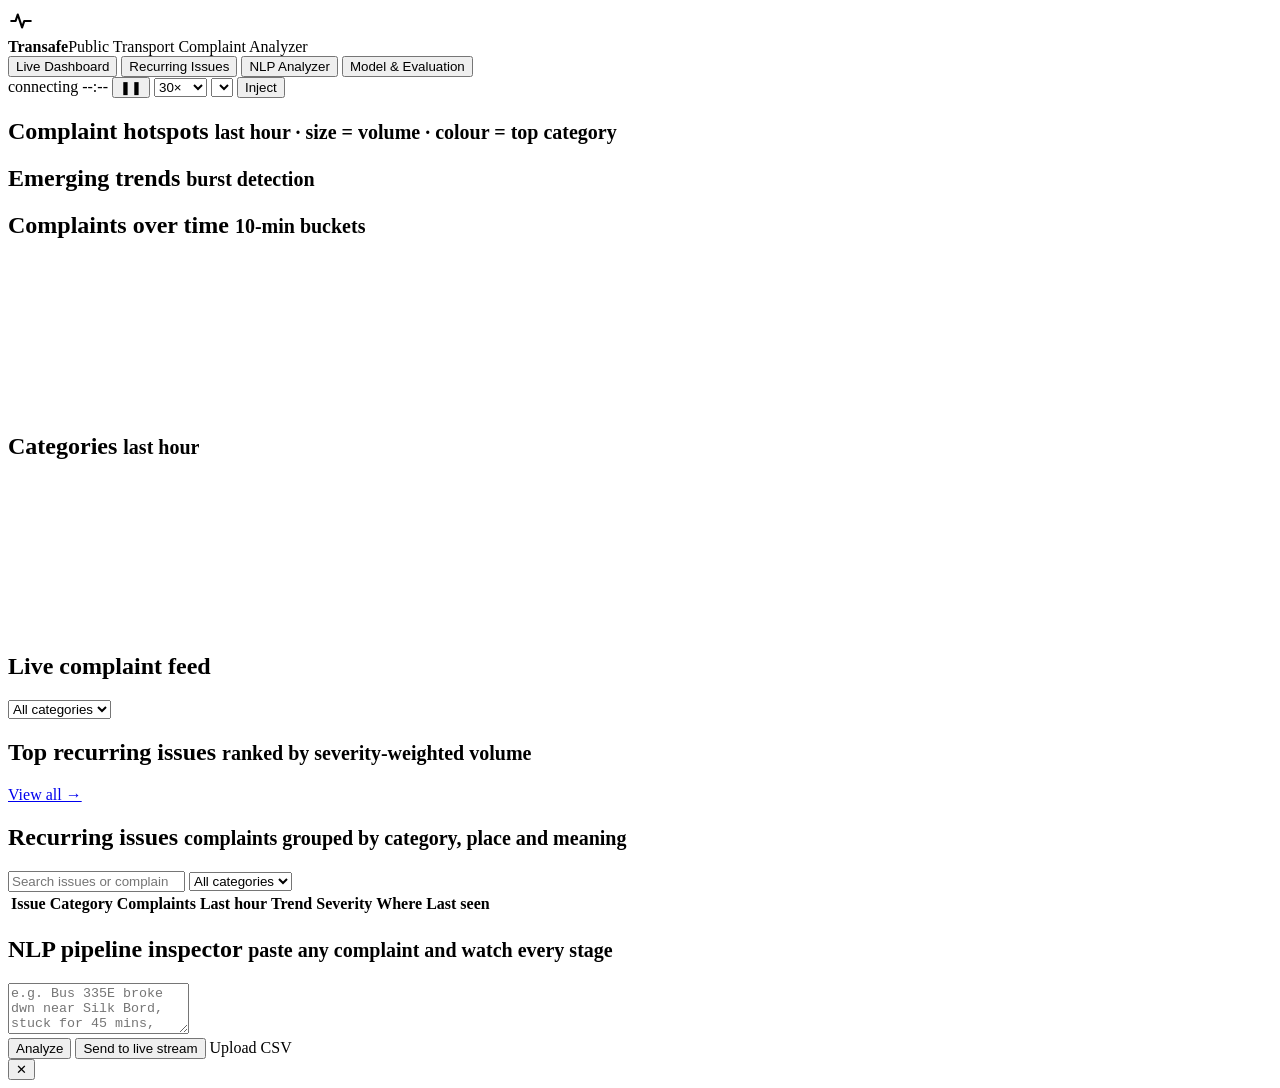
==== transafe/static/index.html @ 1b53207f "Rename project to Transafe Co-Authored-By: Claude Sonnet 5.5 <noreply@anthropic.com>" ====
<!doctype html>
<html lang="en">
<head>
<meta charset="utf-8">
<meta name="viewport" content="width=device-width, initial-scale=1">
<title>Transafe · Real-Time Public Transport Complaint Analyzer</title>
<link rel="stylesheet" href="/static/vendor/leaflet.css">
<link rel="stylesheet" href="/static/css/app.css">
</head>
<body>
<header class="topbar">
  <div class="brand">
    <svg viewBox="0 0 24 24" width="26" height="26" aria-hidden="true"><path d="M3 12h4l2-6 4 12 2-6h6" fill="none" stroke="currentColor" stroke-width="2" stroke-linecap="round" stroke-linejoin="round"/></svg>
    <div><b>Transafe</b><span>Public Transport Complaint Analyzer</span></div>
  </div>
  <nav class="tabs" id="tabs">
    <button data-page="dashboard" class="active">Live Dashboard</button>
    <button data-page="issues">Recurring Issues</button>
    <button data-page="analyzer">NLP Analyzer</button>
    <button data-page="model">Model &amp; Evaluation</button>
  </nav>
  <div class="controls">
    <span class="live" id="livePill"><i></i><span id="liveText">connecting</span></span>
    <span class="clock" id="simClock" title="Simulated clock">--:--</span>
    <button id="btnPlay" class="btn icon" title="Pause / resume stream">❚❚</button>
    <select id="selSpeed" title="Simulation speed">
      <option value="1">1×</option><option value="10">10×</option><option value="30" selected>30×</option>
      <option value="60">60×</option><option value="120">120×</option><option value="300">300×</option>
    </select>
    <select id="selIncident" title="Inject an incident"></select>
    <button id="btnIncident" class="btn accent">Inject</button>
  </div>
</header>

<main>
<!-- ============ DASHBOARD ============ -->
<section id="page-dashboard" class="page active">
  <div class="kpis" id="kpis"></div>
  <div class="grid">
    <div class="card map-card"><div class="card-h"><h2>Complaint hotspots <small>last hour · size = volume · colour = top category</small></h2><div class="legend" id="mapLegend"></div></div><div id="map"></div></div>
    <div class="card emerging"><div class="card-h"><h2>Emerging trends <small>burst detection</small></h2><span class="tag" id="calibTag" hidden>calibrating</span></div><div id="emergingList" class="list"></div></div>
    <div class="card timeline"><div class="card-h"><h2>Complaints over time <small>10-min buckets</small></h2></div><div class="chart-box"><canvas id="chTimeline"></canvas></div></div>
    <div class="card cats"><div class="card-h"><h2>Categories <small>last hour</small></h2></div><div class="donut-wrap"><div class="chart-box sm"><canvas id="chDonut"></canvas></div><div id="catLegend" class="cat-legend"></div></div></div>
    <div class="card feed"><div class="card-h"><h2>Live complaint feed</h2><select id="feedFilter"><option value="">All categories</option></select></div><div id="feedList" class="feed-list"></div></div>
    <div class="card issues-top"><div class="card-h"><h2>Top recurring issues <small>ranked by severity-weighted volume</small></h2><a href="#" data-goto="issues">View all →</a></div><div id="topIssues" class="list"></div></div>
  </div>
</section>

<!-- ============ ISSUES ============ -->
<section id="page-issues" class="page">
  <div class="card">
    <div class="card-h"><h2>Recurring issues <small>complaints grouped by category, place and meaning</small></h2></div>
    <div class="toolbar">
      <input id="issueQ" type="search" placeholder="Search issues or complaints (BM25), e.g. “ac not working”, “silk board”…">
      <select id="issueCat"><option value="">All categories</option></select>
    </div>
    <div id="searchResults" class="list" hidden></div>
    <div class="table-wrap"><table class="tbl" id="issueTable"><thead><tr><th>Issue</th><th>Category</th><th class="num">Complaints</th><th class="num">Last hour</th><th>Trend</th><th>Severity</th><th>Where</th><th>Last seen</th></tr></thead><tbody></tbody></table></div>
  </div>
</section>

<!-- ============ ANALYZER ============ -->
<section id="page-analyzer" class="page">
  <div class="card">
    <div class="card-h"><h2>NLP pipeline inspector <small>paste any complaint and watch every stage</small></h2></div>
    <textarea id="azText" rows="3" placeholder="e.g. Bus 335E broke dwn near Silk Bord, stuck for 45 mins, women and kids stranded. pls help!!"></textarea>
    <div class="chips" id="azExamples"></div>
    <div class="row">
      <button id="azRun" class="btn accent">Analyze</button>
      <button id="azSend" class="btn">Send to live stream</button>
      <label class="btn file">Upload CSV<input id="azCsv" type="file" accept=".csv" hidden></label>
      <span class="muted" id="azStatus"></span>
    </div>
  </div>
  <div id="azResult" class="az-grid" hidden></div>
</section>

<!-- ============ MODEL ============ -->
<section id="page-model" class="page"><div id="modelRoot"></div></section>
</main>

<aside id="drawer" class="drawer" aria-hidden="true"><div class="drawer-in"><button class="btn icon close" id="drawerClose">✕</button><div id="drawerBody"></div></div></aside>
<div id="toasts"></div>

<script src="/static/vendor/leaflet.js"></script>
<script src="/static/vendor/chart.umd.min.js"></script>
<script type="module" src="/static/js/main.js"></script>
</body>
</html>
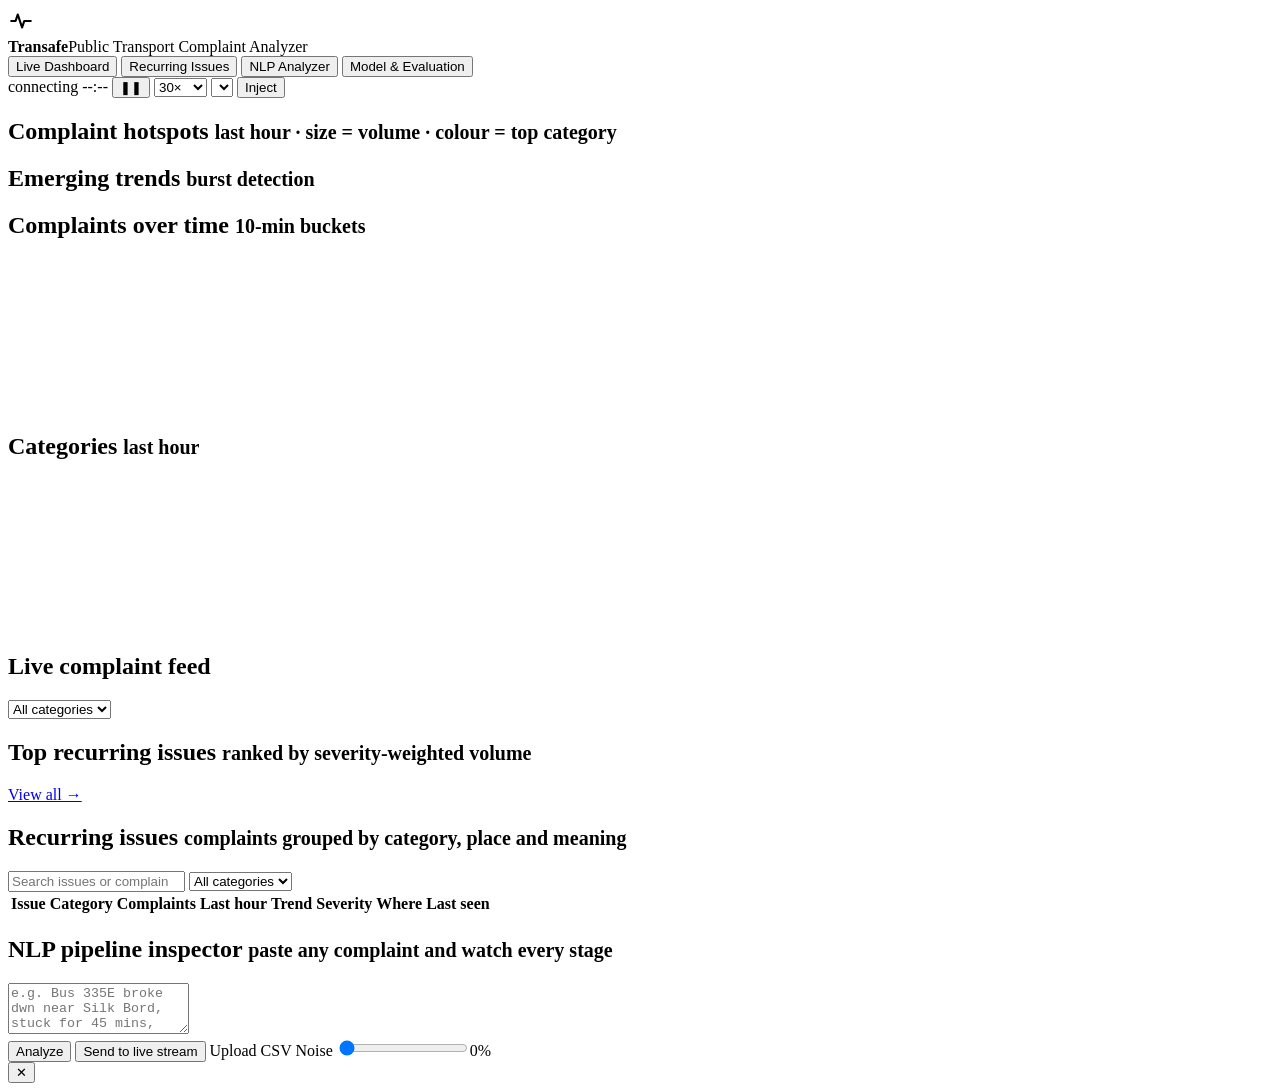
==== commit 4c32fa43: "Time-of-day trend baseline, second hand-written test batch, Docker, CI, demo assets Co-Authored-By: " ====
--- a/transafe/static/index.html
+++ b/transafe/static/index.html
@@ -37,7 +37,7 @@
 <section id="page-dashboard" class="page active">
   <div class="kpis" id="kpis"></div>
   <div class="grid">
-    <div class="card map-card"><div class="card-h"><h2>Complaint hotspots <small>last hour · size = volume · colour = top category</small></h2><div class="legend" id="mapLegend"></div></div><div id="map"></div></div>
+    <div class="card map-card"><div class="card-h"><h2>Complaint hotspots <small>last hour · size = volume · colour = top category</small></h2><div class="legend" id="mapLegend"></div></div><label id="mapTransitWrap" class="muted" hidden style="padding:0 14px 6px"><input type="checkbox" id="mapTransit" checked> Show transit lines (Google)</label><div id="map"></div></div>
     <div class="card emerging"><div class="card-h"><h2>Emerging trends <small>burst detection</small></h2><span class="tag" id="calibTag" hidden>calibrating</span></div><div id="emergingList" class="list"></div></div>
     <div class="card timeline"><div class="card-h"><h2>Complaints over time <small>10-min buckets</small></h2></div><div class="chart-box"><canvas id="chTimeline"></canvas></div></div>
     <div class="card cats"><div class="card-h"><h2>Categories <small>last hour</small></h2></div><div class="donut-wrap"><div class="chart-box sm"><canvas id="chDonut"></canvas></div><div id="catLegend" class="cat-legend"></div></div></div>
@@ -69,6 +69,8 @@
       <button id="azRun" class="btn accent">Analyze</button>
       <button id="azSend" class="btn">Send to live stream</button>
       <label class="btn file">Upload CSV<input id="azCsv" type="file" accept=".csv" hidden></label>
+      <label class="noise" title="Share of words that get a typo before the text is analysed (uses the training-data noise generator)">Noise
+        <input id="azNoise" type="range" min="0" max="100" step="5" value="0"><output id="azNoiseVal">0%</output></label>
       <span class="muted" id="azStatus"></span>
     </div>
   </div>
